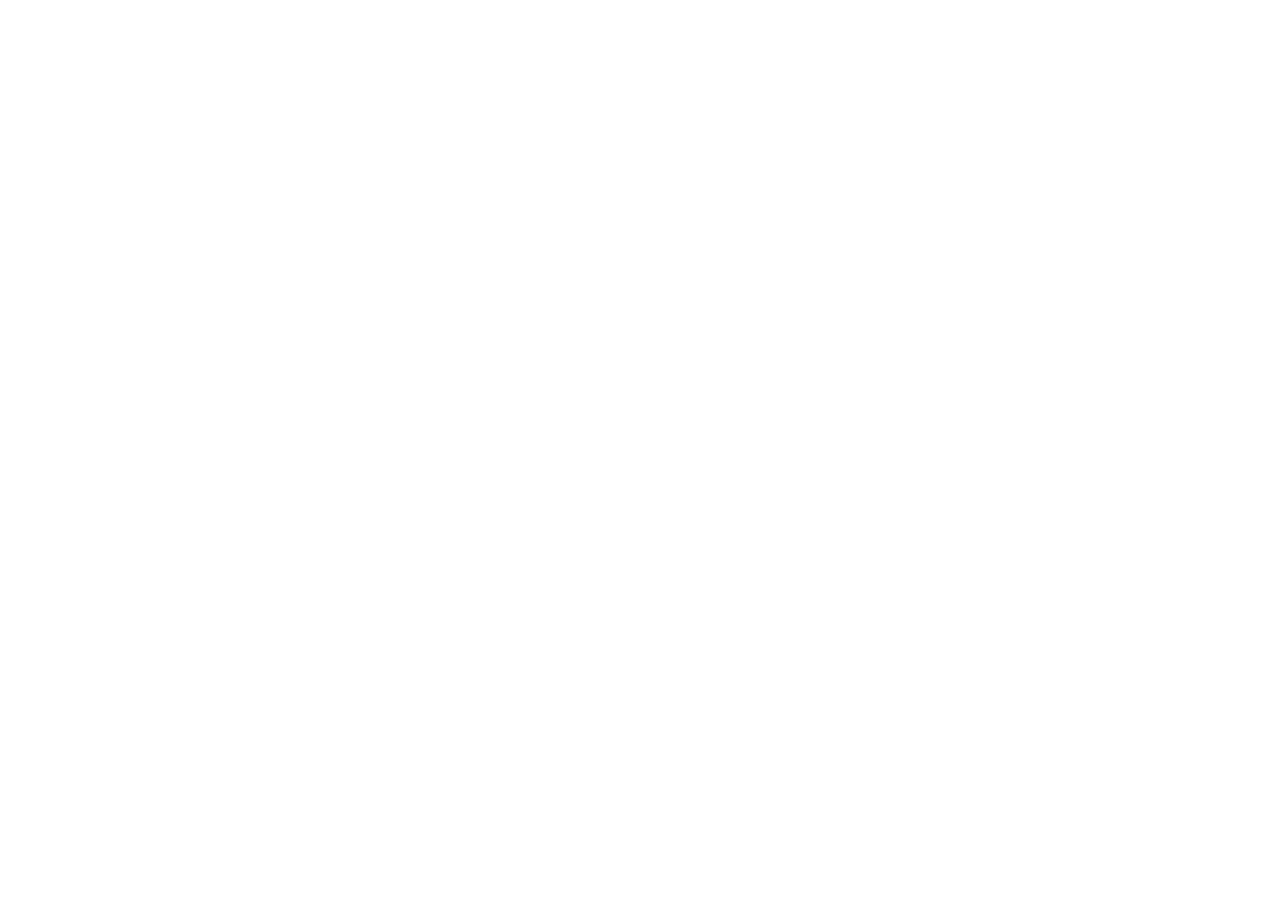
==== public/index.html @ d3e56c2c "epic: stay bary stay fooish" ====
<!doctype html>
<html lang="en">

<head>
  <meta charset="utf-8">
  <title>drawme-1998</title>

  <meta http-equiv="Content-Security-Policy" content="
    default-src 'self';
    script-src 'self' blob: https://www.youtube.com;
    frame-src 'self' https://youtube.com https://www.youtube.com;
    style-src 'self' 'unsafe-inline' https://fonts.googleapis.com;
    img-src 'self' data: blob: http: https:;
    font-src 'self' https://fonts.gstatic.com;
    connect-src * data: blob:;
  ">

  <link href="styles/normalize.css" rel="stylesheet" type="text/css">
  <link href="styles/layout.css" class="flippable-layout-stylesheet" rel="stylesheet" type="text/css">
  <link href="styles/print.css" rel="stylesheet" type="text/css" media="print">
  <link href="lib/os-gui/build/layout.css" class="flippable-layout-stylesheet" rel="stylesheet" type="text/css">
  <link href="lib/tracky-mouse/core/tracky-mouse.css" rel="stylesheet" type="text/css">
  <link href="lib/98.css/98.custom-build.css" class="flippable-layout-stylesheet not-for-modern" rel="stylesheet"
    type="text/css">

  <link href="drawme/room.css" rel="stylesheet" type="text/css">

  <link rel="apple-touch-icon" href="images/icons/apple-icon-180x180.png">
  <link rel="shortcut icon" href="favicon.ico">
  <link rel="mask-icon" href="images/icons/safari-pinned-tab.svg" color="red">
  <meta name="msapplication-TileColor" content="#008080">
  <meta name="msapplication-TileImage" content="images/icons/ms-icon-144x144.png">
  <meta name="theme-color" content="#000080">

  <meta name="viewport" content="width=device-width, user-scalable=no">

  <meta name="description" content="Draw together, two at a time, in a classic paint program. Talk while you draw." />
  <meta property="og:description"
    content="Draw together, two at a time, in a classic paint program. Talk while you draw.">
  <meta property="og:title" content="drawme-1998">

  <script src="src/error-handling-basic.js"></script>
  <script type="module" src="src/theme.js"></script>
</head>

<body>
  <script src="lib/jquery-3.4.1.min.js"></script>
  <script src="lib/gif.js/gif.js"></script>
  <script src="lib/pako-2.0.3.min.js"></script>
  <script src="lib/UPNG.js"></script>
  <script src="lib/UTIF.js"></script>
  <script src="lib/bmp.js"></script>
  <script src="lib/pdf.js/build/pdf.js"></script>
  <script src="lib/anypalette-0.6.0.js"></script>
  <script src="lib/FileSaver.js"></script>
  <script src="lib/font-detective.js"></script>
  <script src="lib/libtess.min.js"></script>
  <script src="lib/tracky-mouse/core/tracky-mouse.js"></script>
  <script src="lib/os-gui/parse-theme.js"></script>
  <script src="lib/os-gui/$Window.js"></script>
  <script src="lib/os-gui/MenuBar.js"></script>
  <script src="lib/imagetracer_v1.2.5.js"></script>

  <script src="src/app-localization.js"></script>

  <script type="module" src="src/msgbox.js"></script>
  <script type="module" src="src/functions.js"></script>
  <script type="module" src="src/helpers.js"></script>
  <script type="module" src="src/storage.js"></script>
  <script type="module" src="src/$Component.js"></script>
  <script type="module" src="src/$ToolWindow.js"></script>

  <script type="module" src="src/error-handling-enhanced.js"></script>

  <script type="module" src="src/$ToolBox.js"></script>
  <script type="module" src="src/$ColorBox.js"></script>
  <script type="module" src="src/$FontBox.js"></script>
  <script type="module" src="src/Handles.js"></script>
  <script type="module" src="src/OnCanvasObject.js"></script>
  <script type="module" src="src/OnCanvasSelection.js"></script>
  <script type="module" src="src/OnCanvasTextBox.js"></script>
  <script type="module" src="src/OnCanvasHelperLayer.js"></script>
  <script type="module" src="src/image-manipulation.js"></script>
  <script type="module" src="src/tool-options.js"></script>
  <script type="module" src="src/tools.js"></script>
  <script type="module" src="src/color-data.js"></script>
  <script type="module" src="src/edit-colors.js"></script>
  <script type="module" src="src/file-format-data.js"></script>
  <script type="module" src="src/manage-storage.js"></script>
  <script type="module" src="src/imgur.js"></script>
  <script type="module" src="src/help.js"></script>
  <script type="module" src="src/simulate-random-gestures.js"></script>
  <script type="module" src="src/menus.js"></script>
  <script type="module" src="drawme/menus.js"></script>
  <script type="module" src="src/speech-recognition.js"></script>
  <script type="module" src="src/eye-gaze-mode.js"></script>
  <script defer src="src/app-state.js"></script>
  <script type="module" src="src/app.js"></script>
  <script type="module" src="drawme/room.js"></script>
  <script type="module" src="src/konami.js"></script>
  <script type="module" src="src/vaporwave-fun.js"></script>

  <noscript>
    <h1><img src="images/icons/32x32.png" width="32" height="32" alt="" /> JS Paint</h1>

    <p>This application requires JavaScript to run.</p>
  </noscript>

  <svg style="position: absolute; pointer-events: none; bottom: 100%;">
    <defs>
      <filter id="disabled-inset-filter" x="0" y="0" width="1px" height="1px">
        <feColorMatrix in="SourceGraphic" type="matrix" values="
          1 0 0 0 0
          0 1 0 0 0
          0 0 1 0 0
          -1000 -1000 -1000 1 0
        " result="black-parts-isolated" />
        <feFlood result="shadow-color" flood-color="var(--ButtonShadow)" />
        <feFlood result="hilight-color" flood-color="var(--ButtonHilight)" />
        <feOffset in="black-parts-isolated" dx="1" dy="1" result="offset" />
        <feComposite in="hilight-color" in2="offset" operator="in" result="hilight-colored-offset" />
        <feComposite in="shadow-color" in2="black-parts-isolated" operator="in" result="shadow-colored" />
        <feMerge>
          <feMergeNode in="hilight-colored-offset" />
          <feMergeNode in="shadow-colored" />
        </feMerge>
      </filter>
      <filter id="disabled-inset-filter-2" x="0" y="0" width="1px" height="1px">
        <feColorMatrix in="SourceGraphic" type="matrix" values="
          1 0 0 0 0
          0 1 0 0 0
          0 0 1 0 0
          -1 -1 -0 1 0
        " result="black-and-blue-parts-isolated" />
        <feFlood result="shadow-color" flood-color="var(--ButtonShadow)" />
        <feFlood result="hilight-color" flood-color="var(--ButtonHilight)" />
        <feOffset in="black-and-blue-parts-isolated" dx="1" dy="1" result="offset" />
        <feComposite in="hilight-color" in2="offset" operator="in" result="hilight-colored-offset" />
        <feComposite in="shadow-color" in2="black-and-blue-parts-isolated" operator="in" result="shadow-colored" />
        <feMerge>
          <feMergeNode in="hilight-colored-offset" />
          <feMergeNode in="shadow-colored" />
        </feMerge>
      </filter>
    </defs>
  </svg>
</body>

</html>
---- public/drawme/room.css ----
/* drawme's additions to jspaint: the room's field in the status bar, the
   other person's pointer, and the cover behind questions that come first. */

.drawme-status {
  display: flex;
  align-items: center;
  gap: 6px;
  min-width: 0;
  flex: 1 1 auto;
  white-space: nowrap;
}

.drawme-status-text {
  flex: 1 1 auto;
  min-width: 0;
  overflow: hidden;
  text-overflow: ellipsis;
}

.drawme-mic {
  flex: none;
  min-width: 0;
  min-height: 0;
  padding: 0 6px;
  font: inherit;
}

.drawme-cursor {
  position: fixed;
  left: 0;
  top: 0;
  z-index: 4;
  display: flex;
  align-items: flex-start;
  pointer-events: none;
}

.drawme-cursor[hidden] {
  display: none;
}

.drawme-cursor span {
  margin-top: 18px;
  padding: 0 3px;
  border: 1px solid #000;
  background: #ffffe1;
  color: #000;
  font: 11px "Segoe UI", Tahoma, sans-serif;
  white-space: nowrap;
}

.drawme-cursor span:empty {
  display: none;
}

.drawme-backdrop {
  position: fixed;
  inset: 0;
  background: #008080;
}

/* jspaint's windows don't wrap text; these dialogs are prose, set like its
   message boxes. */
.drawme-dialog .window-content {
  white-space: normal;
  font-family: "MS Sans Serif", Arial, sans-serif;
  font-size: 14px;
}

.drawme-dialog .window-content > form > div:first-child {
  width: min(24rem, 80vw);
  box-sizing: border-box;
}

.drawme-dialog p {
  margin: 0 0 0.75em;
}

.drawme-field {
  display: flex;
  align-items: center;
  gap: 6px;
  margin-bottom: 0.75em;
}

.drawme-field input,
.drawme-link {
  flex: 1;
  width: 100%;
  min-width: 12rem;
  box-sizing: border-box;
}
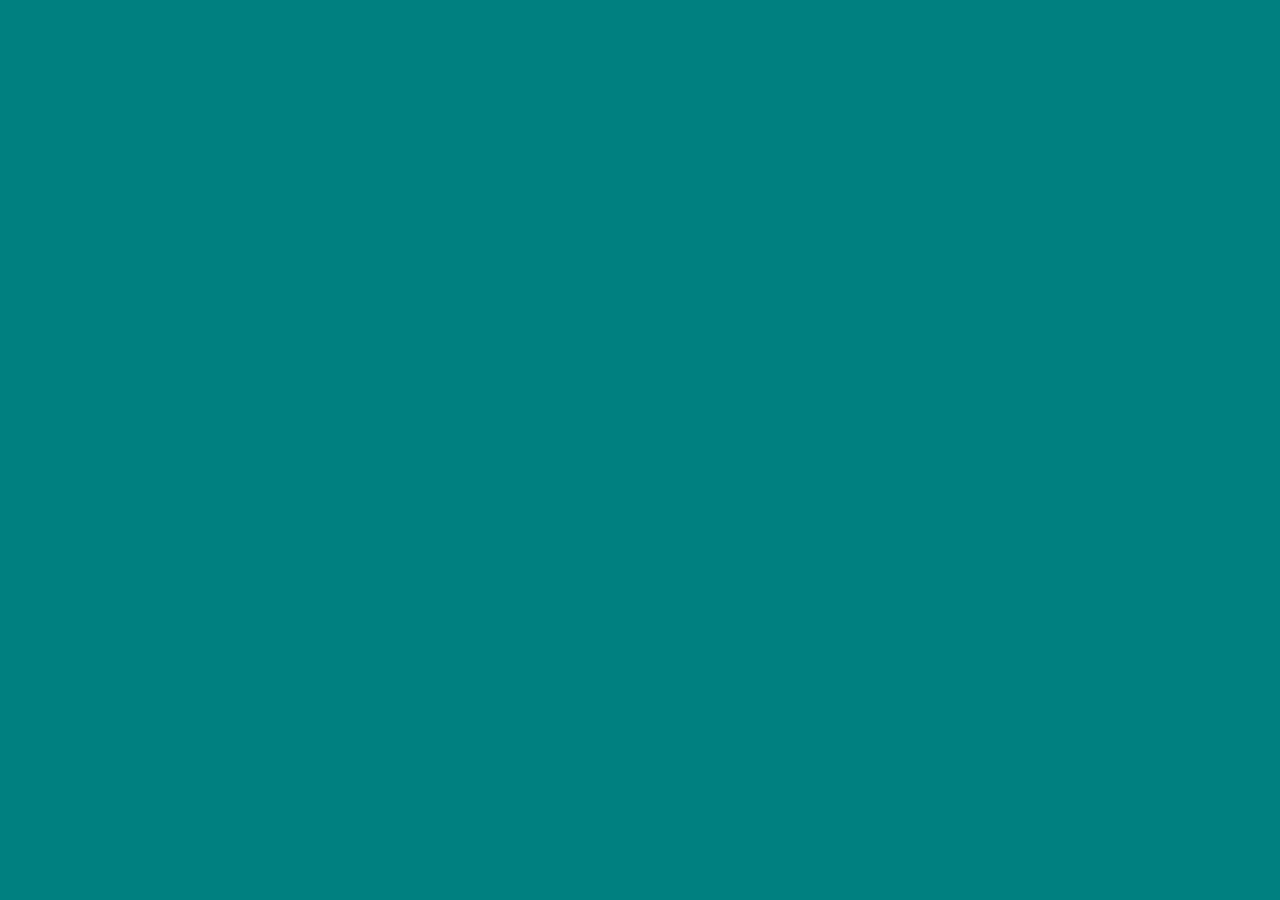
==== commit ceb44be0: "Cover the page's first frames, load pdf.js late, add the Sponsor button JS Paint's window showed whi" ====
--- a/public/index.html
+++ b/public/index.html
@@ -5,9 +5,27 @@
   <meta charset="utf-8">
   <title>drawme-1998</title>
 
+  <style>
+    /* A cover over everything for the page's first frames: jspaint builds its
+       window before anything can say whether to show a dialog, and it would
+       show through. room.js takes it down in the same step as it puts up its
+       own. The animation is the way out if that script never runs. */
+    html { background: #008080; }
+    #drawme-splash {
+      position: fixed;
+      inset: 0;
+      z-index: 2147483000;
+      background: #008080;
+      animation: drawme-splash-out 0s 10s forwards;
+    }
+    @keyframes drawme-splash-out { to { visibility: hidden; } }
+    @media print { #drawme-splash { display: none; } }
+  </style>
+  <noscript><style>#drawme-splash { display: none; }</style></noscript>
+
   <meta http-equiv="Content-Security-Policy" content="
     default-src 'self';
-    script-src 'self' blob: https://www.youtube.com;
+    script-src 'self' blob: https://www.youtube.com https://www.googletagmanager.com;
     frame-src 'self' https://youtube.com https://www.youtube.com;
     style-src 'self' 'unsafe-inline' https://fonts.googleapis.com;
     img-src 'self' data: blob: http: https:;
@@ -40,17 +58,19 @@
   <meta property="og:title" content="drawme-1998">
 
   <script src="src/error-handling-basic.js"></script>
+  <script src="drawme/analytics.js"></script>
+  <script src="drawme/later.js"></script>
   <script type="module" src="src/theme.js"></script>
 </head>
 
 <body>
+  <div id="drawme-splash"></div>
   <script src="lib/jquery-3.4.1.min.js"></script>
   <script src="lib/gif.js/gif.js"></script>
   <script src="lib/pako-2.0.3.min.js"></script>
   <script src="lib/UPNG.js"></script>
   <script src="lib/UTIF.js"></script>
   <script src="lib/bmp.js"></script>
-  <script src="lib/pdf.js/build/pdf.js"></script>
   <script src="lib/anypalette-0.6.0.js"></script>
   <script src="lib/FileSaver.js"></script>
   <script src="lib/font-detective.js"></script>
